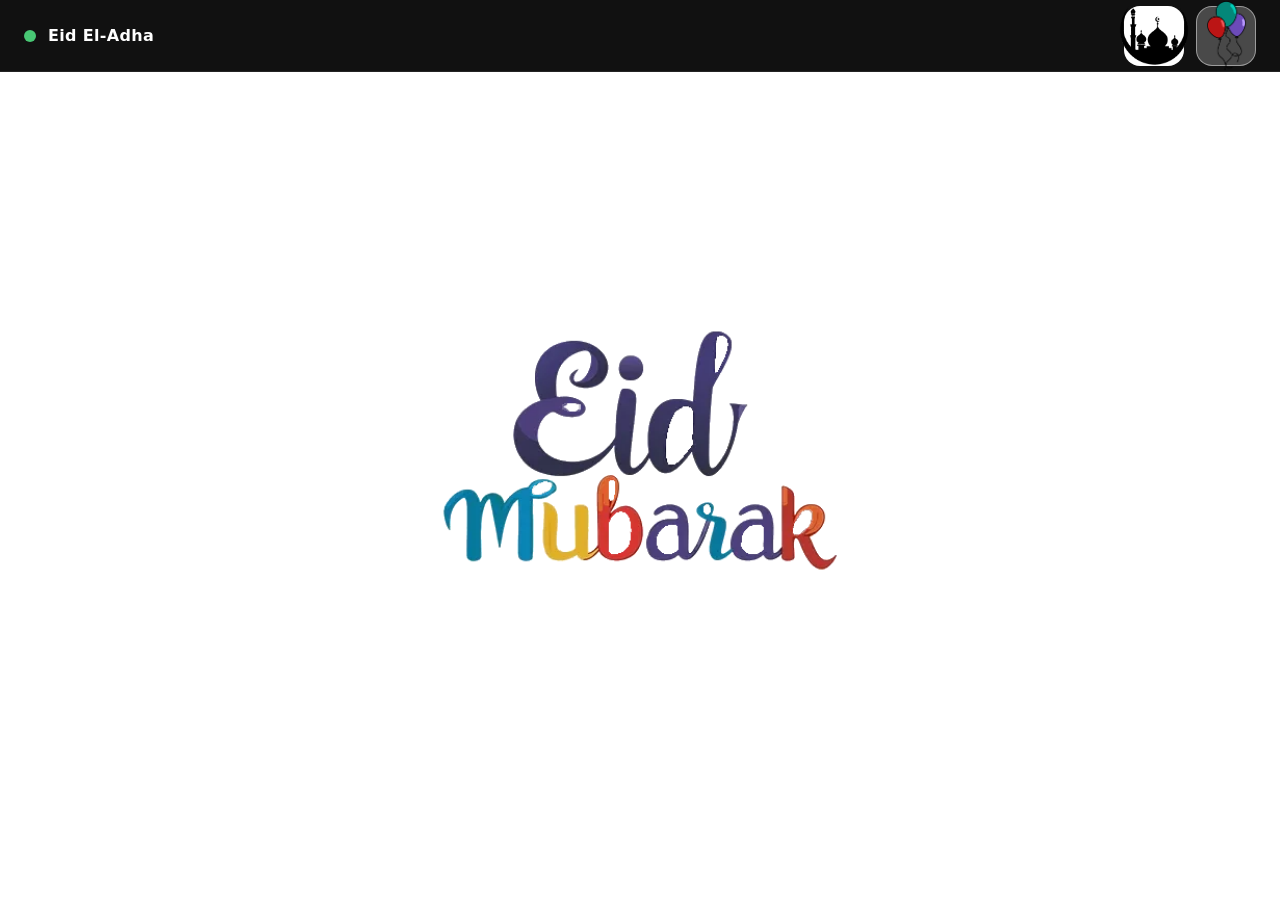
==== balloons.html @ 6ffa3f10 "Add files via upload" ====
<!DOCTYPE html>
<html lang="en">
<head>
  <meta charset="UTF-8" />
  <meta name="viewport" content="width=device-width, initial-scale=1.0" />
  <title>Balloon Celebration</title>
  <link rel="stylesheet" href="styles.css" />
</head>
<body>
  <header class="top-frame">
    <div class="brand">
      <span class="brand-dot"></span>
      <span class="brand-name">Eid El-Adha</span>
    </div>
    <nav class="icon-bar">
      <a href="mosque.html" class="icon-slot" aria-label="Mosque page">
        <img src="mosque2.png" alt="Mosque icon" />
      </a>
      <a href="balloons.html" class="icon-slot" aria-label="Balloons page">
        <img src="balloons2.png" alt="Balloons icon" />
      </a>
      <!a href="Sheep.html" class="icon-slot" aria-label="Sheep page">
        <!img src="Sheep2.png" alt="Sheep icon" />
      <!/a>
    </nav>
  </header>
  <main class="page-content">
    
  </main>
  <div id="spot-layer" class="spot-layer" aria-hidden="true"></div>
   <div id="balloon-stage" class="balloon-stage" aria-hidden="true"></div>
  <!-- Eid image container (same animation as Mosque page) -->
  <div id="eid-container" class="eid-container" aria-hidden="true">
    <img id="eid-image" src="eid-color.webp" alt="Eid Mubarak" class="eid-image" />
  </div>
  <script src="script.js"></script>
</body>
</html>
---- styles.css ----
:root {
  color-scheme: light;
  font-family: Inter, system-ui, -apple-system, BlinkMacSystemFont, 'Segoe UI', sans-serif;
  background-color: #ffffff;
  color: #111111;
}

* {
  box-sizing: border-box;
}

body {
  margin: 0;
  min-height: 100vh;
  background: #ffffff;
}

.top-frame {
  position: sticky;
  top: 0;
  width: 100%;
  background: #111111;
  color: #ffffff;
  display: flex;
  align-items: center;
  justify-content: space-between;
  padding: 0 24px;
  height: 72px;
  border-bottom: 1px solid rgba(255,255,255,0.08);
  z-index: 10;
}

.brand {
  display: flex;
  align-items: center;
  gap: 12px;
}

.brand-dot {
  width: 12px;
  height: 12px;
  background: #48c774;
  border-radius: 50%;
}

.brand-name {
  font-weight: 700;
  letter-spacing: 0.02em;
  font-size: 1rem;
}

.icon-bar {
  display: flex;
  align-items: center;
  gap: 12px;
}

.icon-slot {
  width: 60px;
  height: 60px;
  display: flex;
  align-items: center;
  justify-content: center;
  border: 1px solid rgba(255,255,255,0.25);
  border-radius: 16px;
  background: rgb(255, 255, 255);
  transition: transform 0.24s ease, background 0.24s ease;
  text-decoration: none;
}

.icon-slot:hover {
  transform: translateY(-2px);
  background: rgba(255,255,255,0.14);
}

.icon-slot.active {
  background: rgba(255,255,255,0.24);
  border-color: rgba(255,255,255,0.45);
}

.icon-slot img {
  width: 70px;
  height: 70px;
  object-fit: contain;
}

.page-content {
  padding: 48px 24px;
}

.hero {
  max-width: 980px;
  margin: 0 auto;
  padding: 48px 0;
}

.hero h1 {
  margin: 0 0 18px;
  font-size: clamp(2.2rem, 4vw, 4rem);
  line-height: 1.05;
}

.hero p {
  margin: 0;
  font-size: 1.05rem;
  line-height: 1.75;
  color: #444;
}

/* Eid image container (centered, inline, pop animation) */
.eid-container {
  position: fixed;
  inset: 0;
  display: flex;
  flex-direction: column;
  align-items: center;
  justify-content: center;
  gap: 16px;
  pointer-events: none;
  z-index: 999;
}
.eid-image {
  width: min(60vw, 520px);
  max-height: 70vh;
  object-fit: contain;
  border-radius: 8px;
  transform: scale(0.82);
  opacity: 0;
  transition: transform 2000ms cubic-bezier(.2,.9,.25,1), opacity 1600ms ease;
}
.eid-image.pop {
  transform: scale(1);
  opacity: 1;
}
.eid-caption {
  max-width: min(60vw, 520px);
  color: #000;
  font-family: 'Segoe UI', Tahoma, Geneva, Verdana, sans-serif;
  font-size: clamp(1rem, 1.6vw, 1.4rem);
  text-align: center;
  line-height: 1.5;
  z-index: 1000;
  pointer-events: none;
  opacity: 0;
  transition: opacity 260ms ease;
  white-space: pre-wrap;
}
.eid-caption.visible {
  opacity: 1;
}

.balloon-stage {
  position: fixed;
  inset: 0;
  overflow: hidden;
  pointer-events: none;
  z-index: 2;
}
.spot-layer {
  position: fixed;
  inset: 0;
  overflow: hidden;
  pointer-events: none;
  z-index: 1; /* just above background */
}
.balloon {
  position: absolute;
  bottom: -120px;
  width: 72px;
  height: 98px;
  pointer-events: auto;
  cursor: pointer;
  display: flex;
  align-items: flex-end;
  justify-content: center;
  transform-origin: center bottom;
  transition: transform 360ms cubic-bezier(0.34, 1.56, 0.64, 1), opacity 260ms ease;
}
.balloon img {
  display: block;
  width: 100%;
  height: auto;
  object-fit: contain;
}
.balloon::before {
  content: '';
  position: absolute;
  left: 50%;
  bottom: -30px;
  width: 3px;
  height: 34px;
  background: linear-gradient(90deg, rgba(0,0,0,0.14), rgba(0,0,0,0.04), rgba(0,0,0,0.14));
  transform: translateX(-50%);
  border-radius: 2px;
}
.color-spot {
  position: absolute;
  pointer-events: none;
  transform: translate(-50%, -50%) scale(0.92);
  opacity: 0;
  transition: opacity 240ms ease, transform 360ms ease;
  border-radius: 50%;
  box-shadow: inset 0 0 08px rgba(255,255,255,0.18), 0 4px 18px rgba(0,0,0,0.12);
  clip-path: polygon(
    2% 37%, 8% 31%, 14% 36%, 20% 30%, 26% 34%, 32% 27%, 38% 33%, 44% 25%, 50% 31%, 56% 24%,
    62% 29%, 68% 21%, 74% 27%, 80% 18%, 86% 24%, 92% 16%, 98% 22%, 100% 44%, 95% 58%, 90% 65%,
    85% 69%, 80% 72%, 75% 75%, 70% 77%, 65% 80%, 60% 82%, 55% 84%, 50% 86%, 45% 85%, 40% 87%,
    35% 86%, 30% 88%, 25% 86%, 20% 90%, 15% 88%, 10% 92%, 5% 88%, 0% 82%
  );
}
.color-spot.visible {
  opacity: 0.88;
  transform: translate(-50%, -50%) scale(1);
}
.color-spot-img {
  position: absolute;
  pointer-events: none;
  transform: translate(-50%, -50%);
  z-index: 1;
  opacity: 1;
  filter: drop-shadow(0 6px 14px rgba(0,0,0,0.12));
  max-width: 220px;
  width: auto;
  height: auto;
}
.balloon.splat {
  animation-name: balloon-splat;
  animation-duration: 520ms;
  animation-timing-function: cubic-bezier(0.25, 0.46, 0.45, 0.94);
  animation-fill-mode: forwards;
}
.balloon-rise {
  animation-name: balloon-rise;
  animation-timing-function: ease-out;
  animation-fill-mode: forwards;
}
@keyframes balloon-rise {
  0% { transform: translateY(0) rotate(0deg); opacity: 0; }
  10% { opacity: 1; }
  100% { transform: translateY(-115vh) rotate(32deg); opacity: 0.1; }
}
@keyframes balloon-splat {
  0% { transform: translateY(0) scale(1) rotate(0deg); }
  100% { transform: translateY(-8px) scale(1.2) rotate(8deg); opacity: 0; }
}

@media (max-width: 720px) {
  .top-frame {
    flex-direction: column;
    height: auto;
    gap: 12px;
    padding: 16px;
    align-items: flex-start;
  }

  .icon-bar {
    width: 100%;
    justify-content: space-between;
  }

  .icon-slot {
    flex: 1;
  }
}
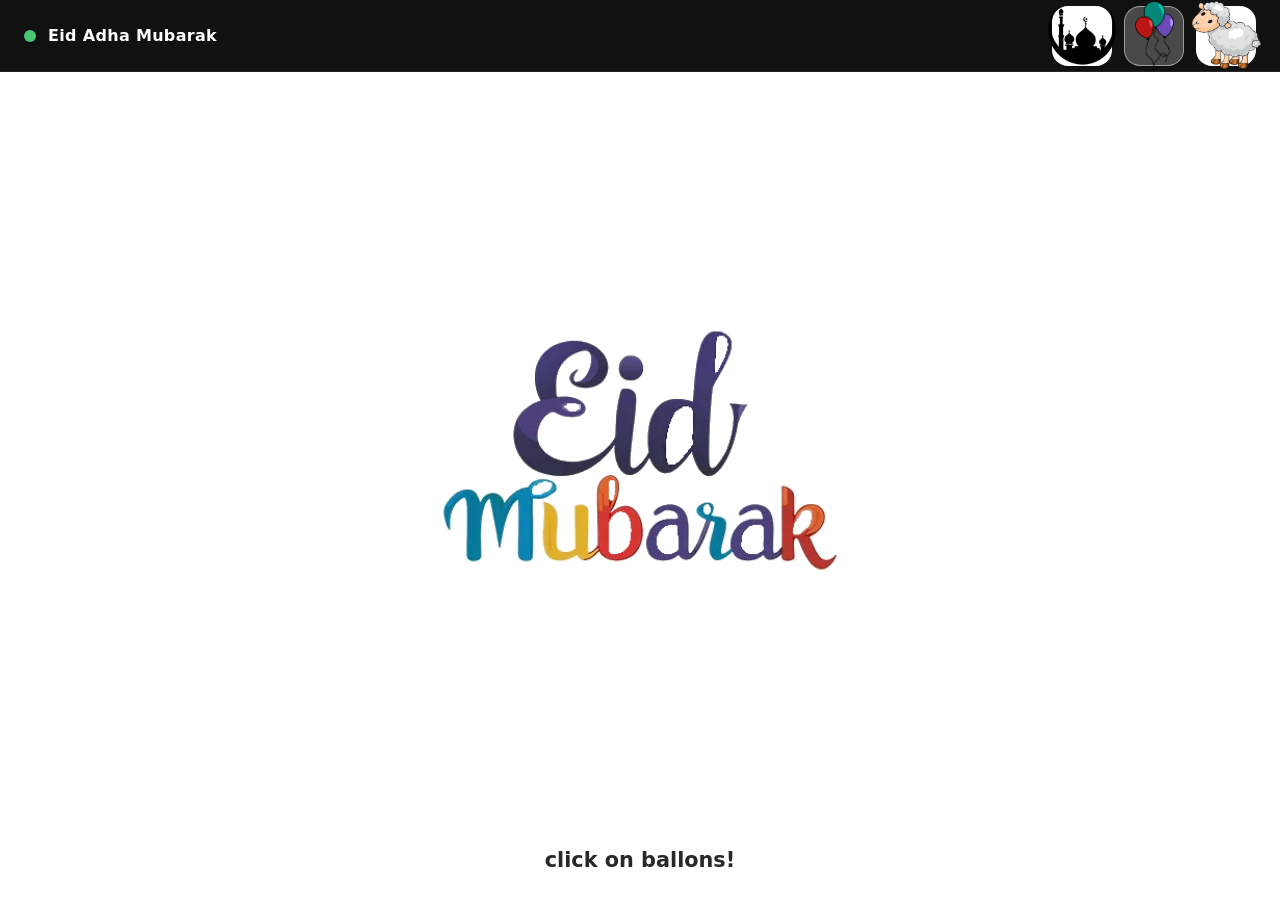
==== commit bf9a0c08: "Add files via upload" ====
--- a/balloons.html
+++ b/balloons.html
@@ -10,7 +10,7 @@
   <header class="top-frame">
     <div class="brand">
       <span class="brand-dot"></span>
-      <span class="brand-name">Eid El-Adha</span>
+      <span class="brand-name">Eid Adha Mubarak</span>
     </div>
     <nav class="icon-bar">
       <a href="mosque.html" class="icon-slot" aria-label="Mosque page">
@@ -19,14 +19,20 @@
       <a href="balloons.html" class="icon-slot" aria-label="Balloons page">
         <img src="balloons2.png" alt="Balloons icon" />
       </a>
-      <!a href="Sheep.html" class="icon-slot" aria-label="Sheep page">
-        <!img src="Sheep2.png" alt="Sheep icon" />
-      <!/a>
+      <a href="Sheep.html" class="icon-slot" aria-label="Sheep page">
+        <img src="sheep-3dya.webp" alt="Sheep icon" />
+      </a>
     </nav>
   </header>
   <main class="page-content">
     
   </main>
+  <!-- Score box (top-right like balance) -->
+  <div id="balloon-score" class="reveal-button score-box" style="display: none;">Score:0</div>
+
+  <!-- Click on ballons instruction text (lower part) -->
+  <div id="balloons-instruction" class="balloons-instruction">click on ballons!</div>
+
   <div id="spot-layer" class="spot-layer" aria-hidden="true"></div>
    <div id="balloon-stage" class="balloon-stage" aria-hidden="true"></div>
   <!-- Eid image container (same animation as Mosque page) -->
--- a/styles.css
+++ b/styles.css
@@ -1,4 +1,8 @@
 :root {
+  /* change this single value to move the reveal button (and sheep footer) vertically */
+  --sheep-footer-bottom: 24px; /* e.g. 24px (near bottom) or 120px (higher) */
+  /* change this single value to raise/lower only the reveal button (negative to raise) */
+  --reveal-button-raise: -20px; /* e.g. -40px */
   color-scheme: light;
   font-family: Inter, system-ui, -apple-system, BlinkMacSystemFont, 'Segoe UI', sans-serif;
   background-color: #ffffff;
@@ -262,3 +266,185 @@
     flex: 1;
   }
 }
+
+/* Sheep footer + reveal button */
+.sheep-footer {
+  position: fixed;
+  left: 0;
+  right: 0;
+  bottom: var(--sheep-footer-bottom);
+  display: flex;
+  flex-direction: column;
+  align-items: center;
+  gap: 10px;
+  z-index: 50;
+  pointer-events: auto;
+}
+
+/* allow moving only the reveal button without shifting the sheep images */
+.sheep-footer .reveal-button {
+  transform: translateY(var(--reveal-button-raise));
+  transition: transform 200ms ease;
+  z-index: 55;
+}
+.sheep-row {
+  display: flex;
+  gap: 28px;
+  align-items: flex-end;
+  justify-content: center;
+}
+.sheep-item {
+  display: flex;
+  flex-direction: column;
+  align-items: center;
+  gap: 8px;
+}
+.sheep-img {
+  width: 110px;
+  height: auto;
+  transform-origin: center bottom;
+  animation: sheep-pop 1200ms ease-in-out infinite alternate;
+  filter: drop-shadow(0 8px 18px rgba(0,0,0,0.12));
+}
+@keyframes sheep-pop {
+  0% { transform: translateY(0) scale(1); }
+  100% { transform: translateY(-12px) scale(1.06); }
+}
+.reveal-button {
+  pointer-events: auto;
+  background: linear-gradient(90deg,#ffb6c1,#ffd166);
+  border: none;
+  padding: 10px 18px;
+  border-radius: 999px;
+  font-weight: 700;
+  box-shadow: 0 6px 18px rgba(0,0,0,0.12);
+  cursor: pointer;
+}
+
+/* top-right balance framed like the button */
+.balance {
+  position: fixed;
+  top: 135px;
+  right: 12px;
+  z-index: 60;
+  pointer-events: auto;
+}
+
+/* score box for Balloons page (top-right like balance) */
+.score-box {
+  position: fixed;
+  top: 135px;
+  right: 12px;
+  z-index: 60;
+  pointer-events: auto;
+}
+
+/* click on ballons instruction text (lower part of page) */
+.balloons-instruction {
+  position: fixed;
+  left: 50%;
+  bottom: 28px;
+  transform: translateX(-50%);
+  font-size: clamp(1rem, 2vw, 1.3rem);
+  font-weight: 600;
+  color: #111;
+  text-align: center;
+  z-index: 45;
+  pointer-events: none;
+  opacity: 0.9;
+  white-space: nowrap;
+}
+/* Eid saeed greeting text (center of page) */
+.eid-saeed-text {
+  position: fixed;
+  top: 50%;
+  left: 50%;
+  transform: translate(-50%, -50%);
+  font-size: clamp(1.6rem, 3.5vw, 2.4rem);
+  font-weight: 700;
+  color: #111;
+  text-align: center;
+  z-index: 40;
+  pointer-events: none;
+  opacity: 1;
+  transition: opacity 360ms ease, transform 360ms ease;
+  white-space: nowrap;
+}
+.eid-saeed-text.hidden {
+  opacity: 0;
+  transform: translate(-50%, -50%) scale(0.94);
+  pointer-events: none;
+}
+/* Dollars overlay (pop-in like eid) */
+.dollars-overlay {
+  position: fixed;
+  inset: 0;
+  display: flex;
+  flex-direction: column;
+  align-items: center;
+  justify-content: center;
+  gap: 12px;
+  z-index: 1005;
+  pointer-events: none;
+}
+.dollars-image {
+  width: min(100vw, 700px);
+  max-height: 60vh;
+  object-fit: contain;
+  border-radius: 8px;
+  transform: scale(0.88);
+  opacity: 0;
+  transition: transform 800ms cubic-bezier(.2,.9,.25,1), opacity 560ms ease;
+}
+.dollars-image.pop { transform: scale(1); opacity: 1; }
+.dollars-caption {
+  color: #000;
+  font-weight: 500;
+  font-size: clamp(0.8rem, 1.2vw, 1.05rem);
+  opacity: 0;
+  transform: translateY(6px);
+  transition: opacity 260ms ease, transform 360ms ease;
+}
+.dollars-caption.visible { opacity: 1; transform: translateY(0); }
+
+/* caption lines styling */
+.dollars-main {
+  display: block;
+  font-size: clamp(1.1rem, 2.2vw, 1.6rem);
+  font-weight: 800;
+  line-height: 1.05;
+}
+.dollars-sub {
+  display: block;
+  font-size: clamp(0.9rem, 1.2vw, 1.05rem);
+  font-weight: 600;
+  margin-top: 6px;
+  color: #333;
+}
+
+/* dollars overlay close button */
+.dollars-close {
+  position: absolute;
+  top: 200px;
+  right: 12px;
+  width: 20px;
+  height: 20px;
+  border-radius: 50%;
+  background: rgba(0,0,0,0.6);
+  color: #fff;
+  display: flex;
+  align-items: center;
+  justify-content: center;
+  font-weight: 700;
+  cursor: pointer;
+  pointer-events: auto;
+}
+
+/* animate balance change */
+.balance {
+  transition: transform 260ms cubic-bezier(.2,.9,.25,1), background 240ms ease;
+}
+.balance.updated {
+  transform: translateY(-6px) scale(1.04);
+  background: linear-gradient(90deg,#ffd166,#ffb6c1);
+}
